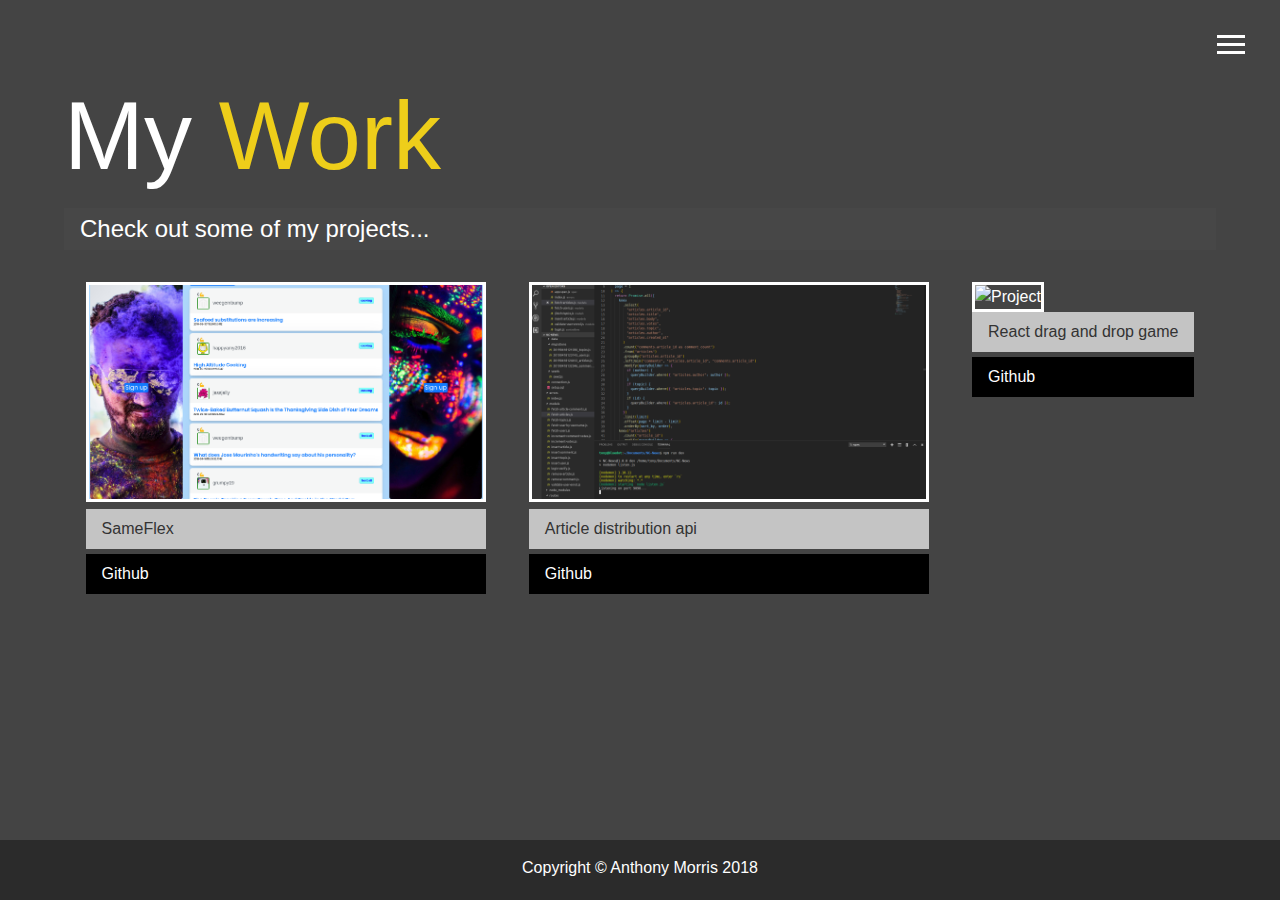
==== work.html @ aabc6b12 "some project changes" ====
<!DOCTYPE html>
<html lang="en">
  <head>
    <meta charset="UTF-8" />
    <meta name="viewport" content="width=device-width, initial-scale=1.0" />
    <meta http-equiv="X-UA-Compatible" content="ie=edge" />
    <link
      rel="stylesheet"
      href="https://use.fontawesome.com/releases/v5.2.0/css/all.css"
      integrity="sha384-hWVjflwFxL6sNzntih27bfxkr27PmbbK/iSvJ+a4+0owXq79v+lsFkW54bOGbiDQ"
      crossorigin="anonymous"
    />

    <link rel="stylesheet" href="css/main.css" />
    <title>View My Work</title>
  </head>

  <body>
    <header>
      <div class="menu-btn">
        <div class="btn-line"></div>
        <div class="btn-line"></div>
        <div class="btn-line"></div>
      </div>

      <nav class="menu">
        <div class="menu-branding">
          <div class="portrait"></div>
        </div>
        <ul class="menu-nav">
          <li class="nav-item">
            <a href="index.html" class="nav-link">
              Home
            </a>
          </li>
          <li class="nav-item">
            <a href="about.html" class="nav-link">
              About Me
            </a>
          </li>
          <li class="nav-item current">
            <a href="work.html" class="nav-link">
              My Work
            </a>
          </li>
          <li class="nav-item">
            <a href="contact.html" class="nav-link">
              How To Reach Me
            </a>
          </li>
        </ul>
      </nav>
    </header>

    <main id="work">
      <h1 class="lg-heading">
        My
        <span class="text-secondary">Work</span>
      </h1>
      <h2 class="sm-heading">
        Check out some of my projects...
      </h2>
      <div class="projects">
        <div class="item">
          <a target="_blank" href="https://sameflex.netlify.com/">
            <img
              src="./img/projects/Screenshot from 2019-05-21 08-15-15.png"
              alt="Project"
            />
          </a>
          <a
            target="_blank"
            href="https://sameflex.netlify.com/"
            class="btn-light"
          >
            <i class="fas fa-eye"></i> SameFlex
          </a>
          <a
            target="_blank"
            href="https://github.com/TonyDMorris/SameFlex"
            class="btn-dark"
          >
            <i class="fab fa-github"></i> Github
          </a>
        </div>
        <div class="item">
          <a
            target="_blank"
            href="https://pure-falls-39051.herokuapp.com/api/articles"
          >
            <img
              src="./img/projects/Screenshot from 2019-05-21 08-28-01.png"
              alt="Project"
            />
          </a>
          <a
            target="_blank"
            href="https://pure-falls-39051.herokuapp.com/api/articles"
            class="btn-light"
          >
            <i class="fas fa-eye"></i> Article distribution api
          </a>
          <a
            target="_blank"
            href="https://github.com/TonyDMorris/NC-News"
            class="btn-dark"
          >
            <i class="fab fa-github"></i> Github
          </a>
        </div>
        <div class="item">
          <a target="_blank" href="https://tonydmorris.github.io/testPaella/">
            <img src="./img/projects/thatsnotpaella.png" alt="Project" />
          </a>
          <a
            target="_blank"
            href="https://tonydmorris.github.io/testPaella/"
            class="btn-light"
          >
            <i class="fas fa-eye"></i> React drag and drop game
          </a>
          <a
            target="_blank"
            href="https://github.com/TonyDMorris/thatsNotPaella"
            class="btn-dark"
          >
            <i class="fab fa-github"></i> Github
          </a>
        </div>
      </div>
    </main>

    <footer id="main-footer">
      Copyright &copy; Anthony Morris 2018
    </footer>

    <script src="js/main.js"></script>
  </body>
</html>
---- css/main.css ----
.menu-btn {
  position: absolute;
  z-index: 3;
  right: 35px;
  top: 35px;
  cursor: pointer;
  transition: all 0.5s ease-out;
}
.menu-btn .btn-line {
  width: 28px;
  height: 3px;
  margin: 0 0 5px 0;
  background: #fff;
  transition: all 0.5s ease-out;
}
.menu-btn.close {
  transform: rotate(180deg);
}
.menu-btn.close .btn-line:nth-child(1) {
  transform: rotate(45deg) translate(5px, 5px);
}
.menu-btn.close .btn-line:nth-child(2) {
  opacity: 0;
}
.menu-btn.close .btn-line:nth-child(3) {
  transform: rotate(-45deg) translate(7px, -6px);
}

.menu {
  position: fixed;
  top: 0;
  width: 100%;
  opacity: 0.9;
  visibility: hidden;
}
.menu.show {
  visibility: visible;
}
.menu-branding,
.menu-nav {
  display: flex;
  flex-flow: column wrap;
  align-items: center;
  justify-content: center;
  float: left;
  width: 50%;
  height: 100vh;
  overflow: hidden;
}
.menu-nav {
  margin: 0;
  padding: 0;
  background: #373737;
  list-style: none;
  transform: translate3d(0, -100%, 0);
  transition: all 0.5s ease-out;
}
.menu-nav.show {
  transform: translate3d(0, 0, 0);
}
.menu-branding {
  background: #444;
  transform: translate3d(0, 100%, 0);
  transition: all 0.5s ease-out;
}
.menu-branding.show {
  transform: translate3d(0, 0, 0);
}
.menu-branding .portrait {
  width: 250px;
  height: 250px;
  background: url("../img/tony.png");
  background-position: center;
  background-size: contain;
  border-radius: 50%;
  border: solid 3px #eece1a;
}
.menu .nav-item {
  transform: translate3d(600px, 0, 0);
  transition: all 0.5s ease-out;
}
.menu .nav-item.show {
  transform: translate3d(0, 0, 0);
}
.menu .nav-item.current > a {
  color: #eece1a;
}
.menu .nav-link {
  display: inline-block;
  position: relative;
  font-size: 30px;
  text-transform: uppercase;
  padding: 1rem 0;
  font-weight: 300;
  color: #fff;
  text-decoration: none;
  transition: all 0.5s ease-out;
}
.menu .nav-link:hover {
  color: #eece1a;
}

.nav-item:nth-child(1) {
  transition-delay: 0.1s;
}

.nav-item:nth-child(2) {
  transition-delay: 0.2s;
}

.nav-item:nth-child(3) {
  transition-delay: 0.3s;
}

.nav-item:nth-child(4) {
  transition-delay: 0.4s;
}

* {
  box-sizing: border-box;
}

body {
  background: #444;
  color: #fff;
  height: 100%;
  margin: 0;
  font-family: "Segoe UI", Tahoma, Geneva, Verdana, sans-serif;
  line-height: 1.5;
}
body#bg-img {
  background: url(../img/background.jpg);
  background-attachment: fixed;
  background-size: cover;
}
body#bg-img:after {
  content: "";
  position: absolute;
  top: 0;
  right: 0;
  width: 100%;
  height: 100%;
  z-index: -1;
  background: rgba(68, 68, 68, 0.9);
}

h1,
h2,
h3 {
  margin: 0;
  font-weight: 400;
}
h1.lg-heading,
h2.lg-heading,
h3.lg-heading {
  font-size: 6rem;
}
h1.sm-heading,
h2.sm-heading,
h3.sm-heading {
  margin-bottom: 2rem;
  padding: 0.2rem 1rem;
  background: rgba(73, 73, 73, 0.5);
}

a {
  color: #fff;
  text-decoration: none;
}

header {
  position: fixed;
  z-index: 2;
  width: 100%;
}

.text-secondary {
  color: #eece1a;
}

main {
  padding: 4rem;
  min-height: calc(100vh - 60px);
}
main .icons {
  margin-top: 1rem;
}
main .icons a {
  padding: 0.4rem;
  transition: all 0.5s ease-out;
}
main .icons a:hover {
  color: #eece1a;
}
main#home {
  overflow: hidden;
}
main#home h1 {
  margin-top: 20vh;
}

.about-info {
  display: grid;
  grid-gap: 30px;
  grid-template-areas: "bioimage bio bio" "job1 job2 job3";
  grid-template-columns: repeat(3, 1fr);
}
.about-info .bio-image {
  grid-area: bioimage;
  margin: auto;
  border-radius: 50%;
  border: #eece1a 3px solid;
  height: 300px;
  width: 300px;
  overflow: hidden;
}
.about-info .bio {
  grid-area: bio;
  font-size: 1.5rem;
}
.about-info .job-1 {
  grid-area: job1;
}
.about-info .job-2 {
  grid-area: job2;
}
.about-info .job-3 {
  grid-area: job3;
}
.about-info .job {
  background: #515151;
  padding: 0.5rem;
  border-bottom: #eece1a 5px solid;
}

.projects {
  display: flex;
  justify-content: space-around;
  flex-wrap: wrap;
}
.projects img {
  width: 400px;
  height: 220px;
  border: 3px #fff solid;
}
.projects img:hover {
  opacity: 0.5;
  border-color: #eece1a;
  transition: all 0.5s ease-out;
}

.boxes {
  display: flex;
  flex-wrap: wrap;
  justify-content: space-evenly;
  align-items: center;
  margin-top: 1rem;
}
.boxes div {
  font-size: 2rem;
  border: 3px #fff solid;
  padding: 1.5rem 2.5rem;
  margin-bottom: 3rem;
  transition: all 0.5s ease-out;
}
.boxes div:hover {
  padding: 0.5rem 1.5rem;
  background: #eece1a;
  color: #000;
}
.boxes div:hover span {
  color: #000;
}

.btn,
.btn-dark,
.btn-light {
  display: block;
  padding: 0.5rem 1rem;
  border: 0;
  margin-bottom: 0.3rem;
}
.btn:hover,
.btn-dark:hover,
.btn-light:hover {
  background: #eece1a;
  color: #000;
}

.btn-dark {
  background: black;
  color: #fff;
}

.btn-light {
  background: #c4c4c4;
  color: #333;
}

#main-footer {
  text-align: center;
  padding: 1rem;
  background: #2b2b2b;
  color: #fff;
  height: 60px;
}

@media screen and (min-width: 1171px) {
  .projects {
    grid-template-columns: repeat(4, 1fr);
  }
}

@media screen and (min-width: 769px) and (max-width: 1170px) {
  .projects {
    grid-template-columns: repeat(3, 1fr);
  }
}

@media screen and (max-width: 768px) {
  main {
    align-items: center;
    text-align: center;
  }
  main .lg-heading {
    line-height: 1;
    margin-bottom: 1rem;
  }
  ul.menu-nav,
  div.menu-branding {
    float: none;
    width: 100%;
    min-height: 0;
  }
  ul.menu-nav.show,
  div.menu-branding.show {
    transform: translate3d(0, 0, 0);
  }
  .menu-nav {
    height: 75vh;
    transform: translate3d(-100%, 0, 0);
    font-size: 24px;
  }
  .menu-branding {
    height: 25vh;
    transform: translate3d(100%, 0, 0);
  }
  .menu-branding .portrait {
    background: url("/dist/img/tony.png");
    background-size: contain;
    width: 150px;
    height: 150px;
  }
  .about-info {
    grid-template-areas: "bioimage" "bio" "job1" "job2" "job3";
    grid-template-columns: 1fr;
  }
  .projects {
    grid-template-columns: repeat(2, 1fr);
  }
}

@media screen and (max-width: 500px) {
  main {
    padding: 2rem;
  }
  main #home h1 {
    margin-top: 10vh;
  }
  main .lg-heading {
    margin-top: 1rem;
    font-size: 5rem;
  }
  .projects {
    grid-template-columns: 1fr;
  }
}
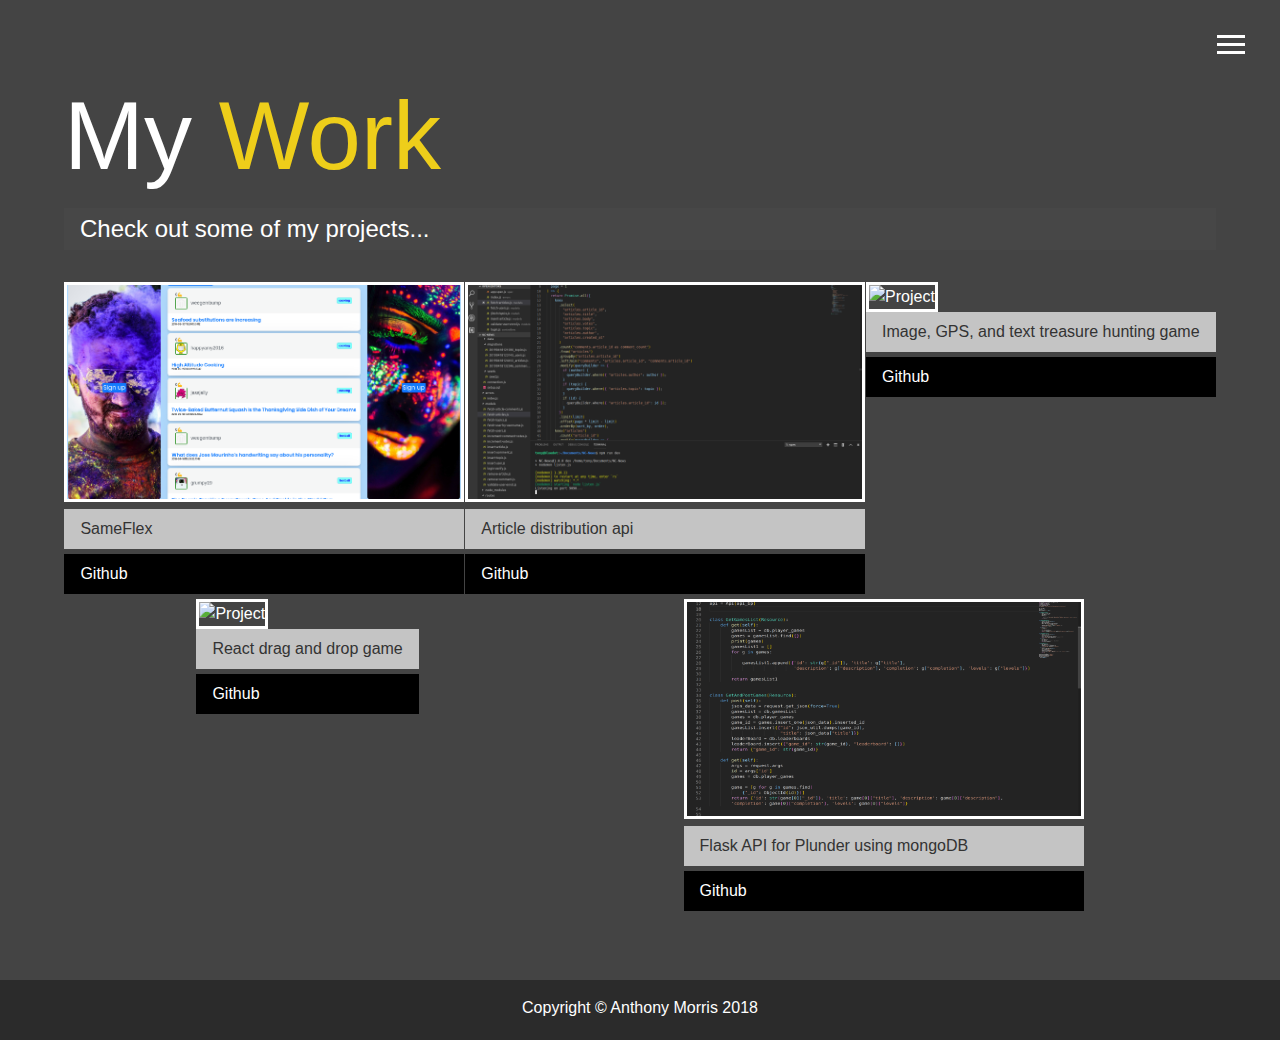
==== commit 69b0f48d: "adding more projects" ====
--- a/work.html
+++ b/work.html
@@ -109,6 +109,30 @@
           </a>
         </div>
         <div class="item">
+          <a target="_blank" href="https://plunder.netlify.com/">
+            <img
+              src="./img/projects/Screenshot from 2019-06-19 09-38-06.png"
+              alt="Project"
+            />
+          </a>
+          <a
+            target="_blank"
+            href="https://plunder.netlify.com/"
+            class="btn-light"
+          >
+            <i class="fas fa-eye"></i> Image, GPS, and text treasure hunting
+            game
+          </a>
+          <a
+            target="_blank"
+            href="https://github.com/TonyDMorris/Plunder"
+            class="btn-dark"
+          >
+            <i class="fab fa-github"></i> Github
+          </a>
+        </div>
+
+        <div class="item">
           <a target="_blank" href="https://tonydmorris.github.io/testPaella/">
             <img src="./img/projects/thatsnotpaella.png" alt="Project" />
           </a>
@@ -127,6 +151,31 @@
             <i class="fab fa-github"></i> Github
           </a>
         </div>
+        <div class="item">
+          <a
+            target="_blank"
+            href="https://mongo-flask-api.herokuapp.com/gameslist"
+          >
+            <img
+              src="./img/projects/Screenshot from 2019-06-19 09-46-28.png"
+              alt="Project"
+            />
+          </a>
+          <a
+            target="_blank"
+            href="https://mongo-flask-api.herokuapp.com/gameslist"
+            class="btn-light"
+          >
+            <i class="fas fa-eye"></i> Flask API for Plunder using mongoDB
+          </a>
+          <a
+            target="_blank"
+            href="https://github.com/TonyDMorris/PLUNDER-Flask-API"
+            class="btn-dark"
+          >
+            <i class="fab fa-github"></i> Github
+          </a>
+        </div>
       </div>
     </main>
 
